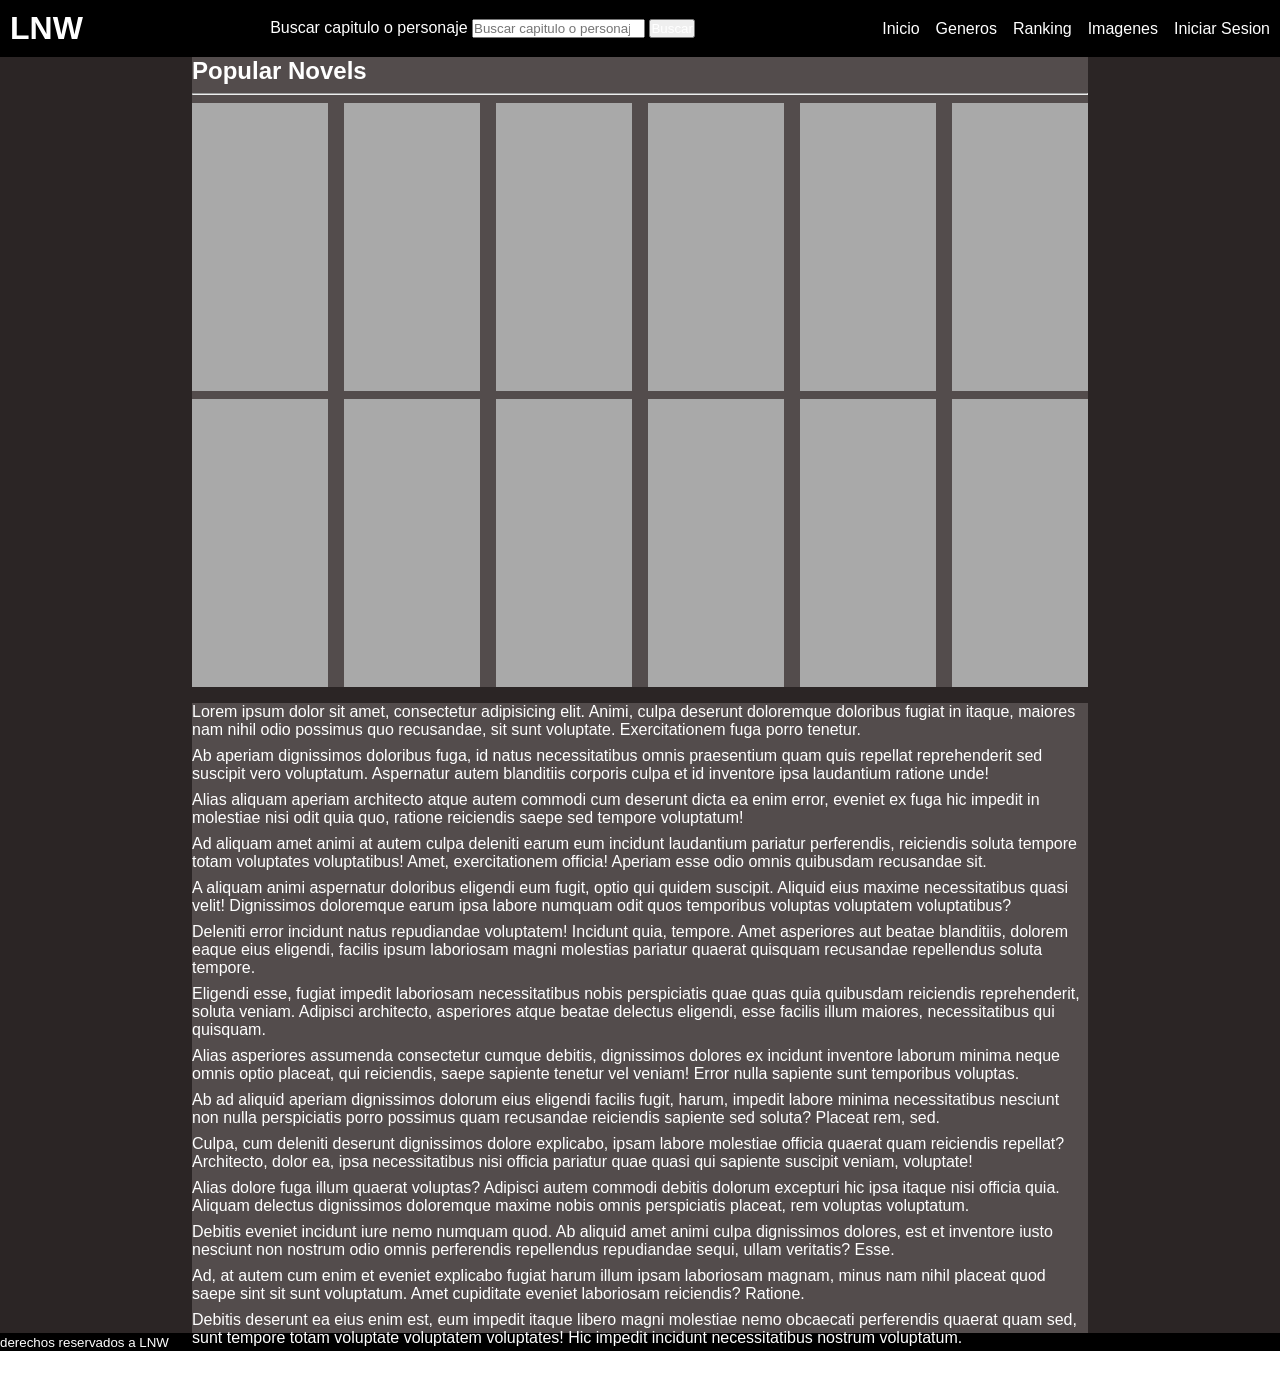
==== index.html @ da1b7861 "estructura basica- etiquetas html basicas y css global, id y class" ====
<!doctype html>
<html lang="en">
<head>
    <meta charset="UTF-8">
    <meta name="viewport" content="width=device-width, initial-scale=1">
    <title>LNW</title>
    <Link rel="stylesheet" href="/style.css">
</head>
<body>
<header>
    <h1>LNW</h1>
    <search>
        <!--aqui digamos el action y method es para el tipo de peticion que se hace, seria /buscar?novel=dragon, novel es el nombre de la variable que viajara-->
        <form action="/buscar" method="get">
            <!--Los label nunca son opcionales ya que dicen que trata el input -->
            <label for="buscador">Buscar capitulo o personaje</label>
            <input type="search"
                   name="novel"
                   id="buscador"
                   placeholder="Buscar capitulo o personaje">
            <button type="submit">Buscar</button>
        </form>
    </search>
    <nav>
        <ul>
            <li><a href="#">Inicio</a></li>
            <li><a href="/generos.html">Generos</a></li>
            <li><a href="/rank.html">Ranking</a></li>
            <li><a href="/imagenes.html">Imagenes</a></li>
            <li><a href="/login.html">Iniciar Sesion</a></li>
        </ul>
    </nav>
</header>
<main>
    <section>
        <h2>Popular Novels</h2>
        <hr>
        <div class="novels-container">
            <div class="novels"></div>
            <div class="novels"></div>
            <div class="novels"></div>
            <div class="novels"></div>
            <div class="novels"></div>
            <div class="novels"></div>

        </div>
        <div class="novels-container">
            <div class="novels"></div>
            <div class="novels"></div>
            <div class="novels"></div>
            <div class="novels"></div>
            <div class="novels"></div>
            <div class="novels"></div>
        </div>
    </section>
    <section>
        <div>Lorem ipsum dolor sit amet, consectetur adipisicing elit. Animi, culpa deserunt doloremque doloribus fugiat
            in itaque, maiores nam nihil odio possimus quo recusandae, sit sunt voluptate. Exercitationem fuga porro
            tenetur.
        </div>
        <div>Ab aperiam dignissimos doloribus fuga, id natus necessitatibus omnis praesentium quam quis repellat
            reprehenderit sed suscipit vero voluptatum. Aspernatur autem blanditiis corporis culpa et id inventore ipsa
            laudantium ratione unde!
        </div>
        <div>Alias aliquam aperiam architecto atque autem commodi cum deserunt dicta ea enim error, eveniet ex fuga hic
            impedit in molestiae nisi odit quia quo, ratione reiciendis saepe sed tempore voluptatum!
        </div>
        <div>Ad aliquam amet animi at autem culpa deleniti earum eum incidunt laudantium pariatur perferendis,
            reiciendis soluta tempore totam voluptates voluptatibus! Amet, exercitationem officia! Aperiam esse odio
            omnis quibusdam recusandae sit.
        </div>
        <div>A aliquam animi aspernatur doloribus eligendi eum fugit, optio qui quidem suscipit. Aliquid eius maxime
            necessitatibus quasi velit! Dignissimos doloremque earum ipsa labore numquam odit quos temporibus voluptas
            voluptatem voluptatibus?
        </div>
        <div>Deleniti error incidunt natus repudiandae voluptatem! Incidunt quia, tempore. Amet asperiores aut beatae
            blanditiis, dolorem eaque eius eligendi, facilis ipsum laboriosam magni molestias pariatur quaerat quisquam
            recusandae repellendus soluta tempore.
        </div>
        <div>Eligendi esse, fugiat impedit laboriosam necessitatibus nobis perspiciatis quae quas quia quibusdam
            reiciendis reprehenderit, soluta veniam. Adipisci architecto, asperiores atque beatae delectus eligendi,
            esse facilis illum maiores, necessitatibus qui quisquam.
        </div>
        <div>Alias asperiores assumenda consectetur cumque debitis, dignissimos dolores ex incidunt inventore laborum
            minima neque omnis optio placeat, qui reiciendis, saepe sapiente tenetur vel veniam! Error nulla sapiente
            sunt temporibus voluptas.
        </div>
        <div>Ab ad aliquid aperiam dignissimos dolorum eius eligendi facilis fugit, harum, impedit labore minima
            necessitatibus nesciunt non nulla perspiciatis porro possimus quam recusandae reiciendis sapiente sed
            soluta? Placeat rem, sed.
        </div>
        <div>Culpa, cum deleniti deserunt dignissimos dolore explicabo, ipsam labore molestiae officia quaerat quam
            reiciendis repellat? Architecto, dolor ea, ipsa necessitatibus nisi officia pariatur quae quasi qui sapiente
            suscipit veniam, voluptate!
        </div>
        <div>Alias dolore fuga illum quaerat voluptas? Adipisci autem commodi debitis dolorum excepturi hic ipsa itaque
            nisi officia quia. Aliquam delectus dignissimos doloremque maxime nobis omnis perspiciatis placeat, rem
            voluptas voluptatum.
        </div>
        <div>Debitis eveniet incidunt iure nemo numquam quod. Ab aliquid amet animi culpa dignissimos dolores, est et
            inventore iusto nesciunt non nostrum odio omnis perferendis repellendus repudiandae sequi, ullam veritatis?
            Esse.
        </div>
        <div>Ad, at autem cum enim et eveniet explicabo fugiat harum illum ipsam laboriosam magnam, minus nam nihil
            placeat quod saepe sint sit sunt voluptatum. Amet cupiditate eveniet laboriosam reiciendis? Ratione.
        </div>
        <div>Debitis deserunt ea eius enim est, eum impedit itaque libero magni molestiae nemo obcaecati perferendis
            quaerat quam sed, sunt tempore totam voluptate voluptatem voluptates! Hic impedit incidunt necessitatibus
            nostrum voluptatum.
        </div>
        <div>Aperiam at consectetur dicta earum ex ipsa laborum magni modi odit praesentium provident, repudiandae
            veritatis vitae. At atque dolor enim excepturi harum minima necessitatibus, quae quod similique vero
            voluptatem voluptatum.
        </div></section>
</main>
<footer>
    <p><small>derechos reservados a LNW</small></p>
</footer>
</body>
</html>
---- style.css ----
*{
    margin: 0;
    padding: 0;
    font-family: Arial, Helvetica, sans-serif;
    color: white;
    box-sizing: border-box;
}

body{
    width: 100%;
    min-height: 100dvh;
}

header {
    display: flex;
    width: 100%;
    flex-direction: row;/*horizontal*/
    justify-content: space-between;/*para el eje principal*/
    align-items: center;/*para el otro eje*/
    padding: 10px;
    background: black;

    nav {
        ul {
            display: flex;
            flex-direction: row;
            list-style: none;
            align-items: center;
            gap: 1rem;

            li {
                a {
                    text-decoration: none;
                }

                a:hover {
                    color: gray;
                }
            }
        }
    }
}

main {
    display: flex;
    width: 100%;
    flex-direction: column;
    background-color: #2b2525;
    align-items: center;
    gap: 1rem;
    height: auto;

    section {
        display: flex;
        flex-direction: column;
        width: 70%;
        height: 70dvh;
        gap: 0.5rem;
        background-color: #534c4c;

        .novels-container {
            display: flex;
            flex-direction: row;
            width: 100%;
            gap: 1rem;
            flex: 1;

            .novels {
                display: flex;
                flex-direction: column;
                background: darkgray;
                flex: 1;
            }

            .novels:hover {
                background-color: black;
            }
        }
    }
}

footer {
    background: black;
    width: 100%;
}
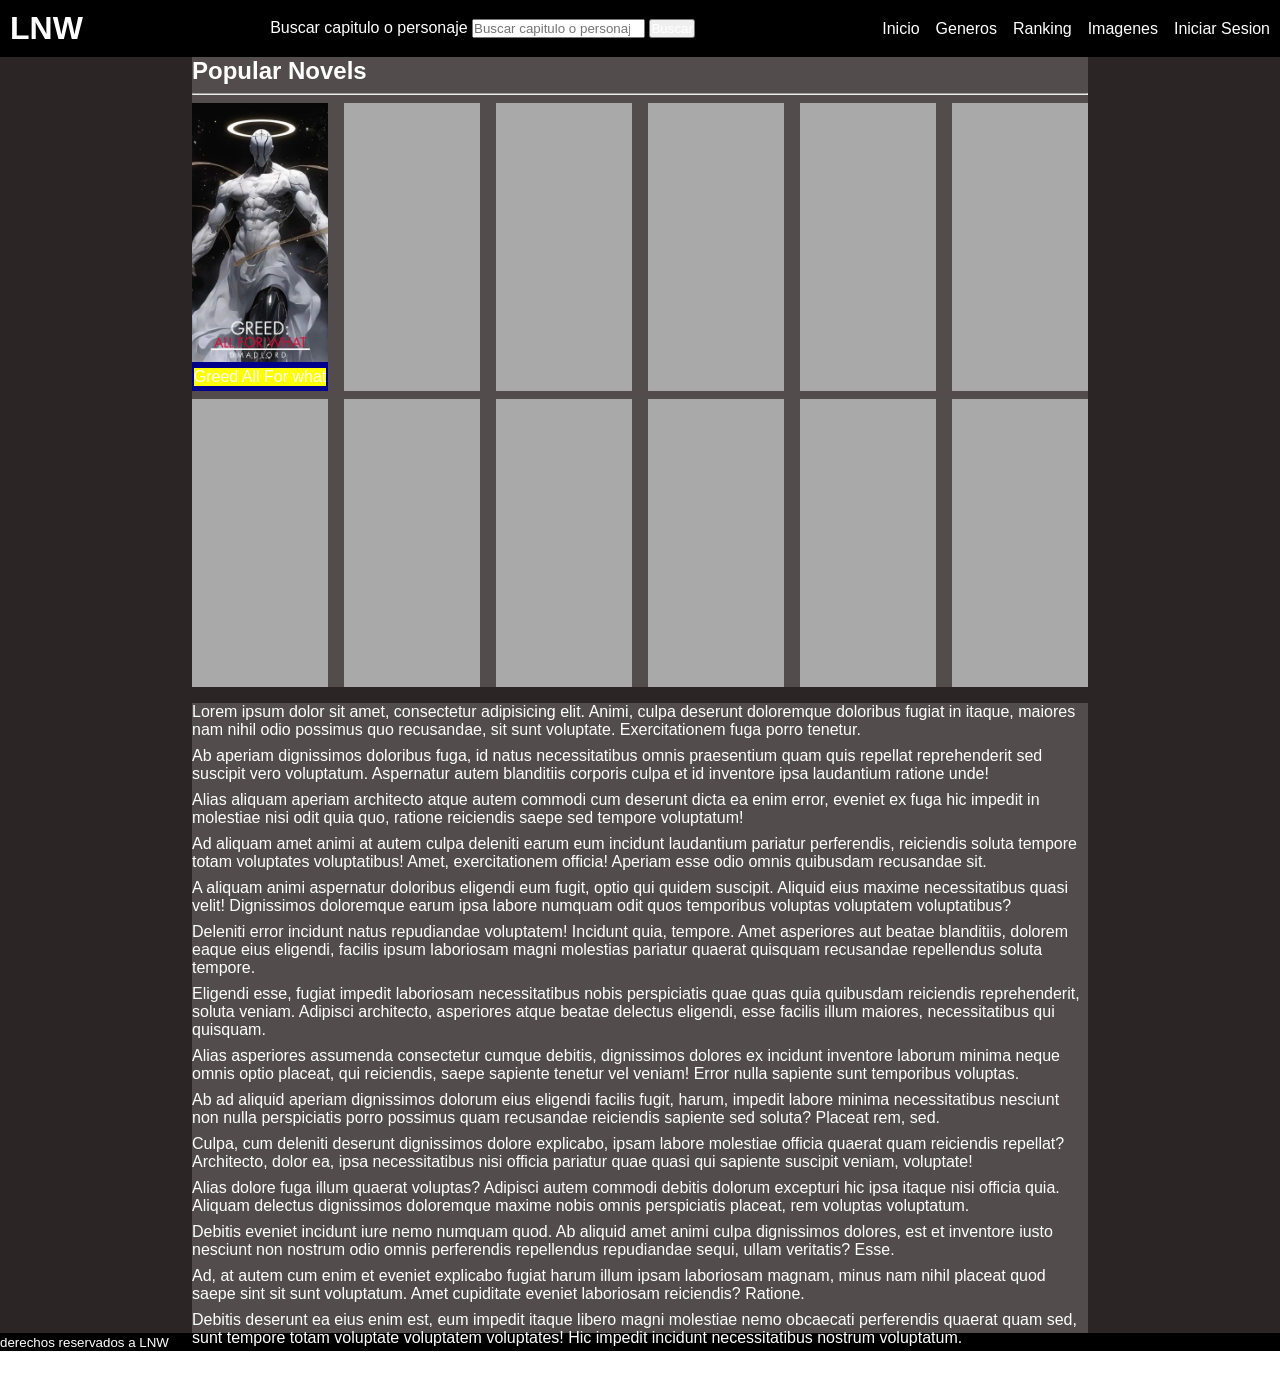
==== commit 977efa49: "portada novelas hecha" ====
--- a/index.html
+++ b/index.html
@@ -36,7 +36,14 @@
         <h2>Popular Novels</h2>
         <hr>
         <div class="novels-container">
-            <div class="novels"></div>
+            <div class="novels">
+                <div class="portada">
+                    <img src="./images/greed-all-for-what.jpg" alt="greed-all-for-what">
+                </div>
+                <div class="titulo">
+                    <p>Greed All For what</p>
+                </div>
+            </div>
             <div class="novels"></div>
             <div class="novels"></div>
             <div class="novels"></div>
--- a/style.css
+++ b/style.css
@@ -70,6 +70,32 @@
                 flex-direction: column;
                 background: darkgray;
                 flex: 1;
+
+                .portada {
+                    width: 100%;
+                    height: 90%;
+
+                    img {
+                        width: 100%;
+                        height: 100%;
+                        object-fit: cover;
+                    }
+                }
+
+                .titulo {
+                    text-transform: initial;
+                    background-color: darkblue;
+                    width: 100%;
+                    height: 10%;
+                    display: flex;
+                    flex-direction: column;
+                    align-items: center;
+                    justify-content: center;
+
+                    p {
+                        background-color: yellow;
+                    }
+                }
             }
 
             .novels:hover {
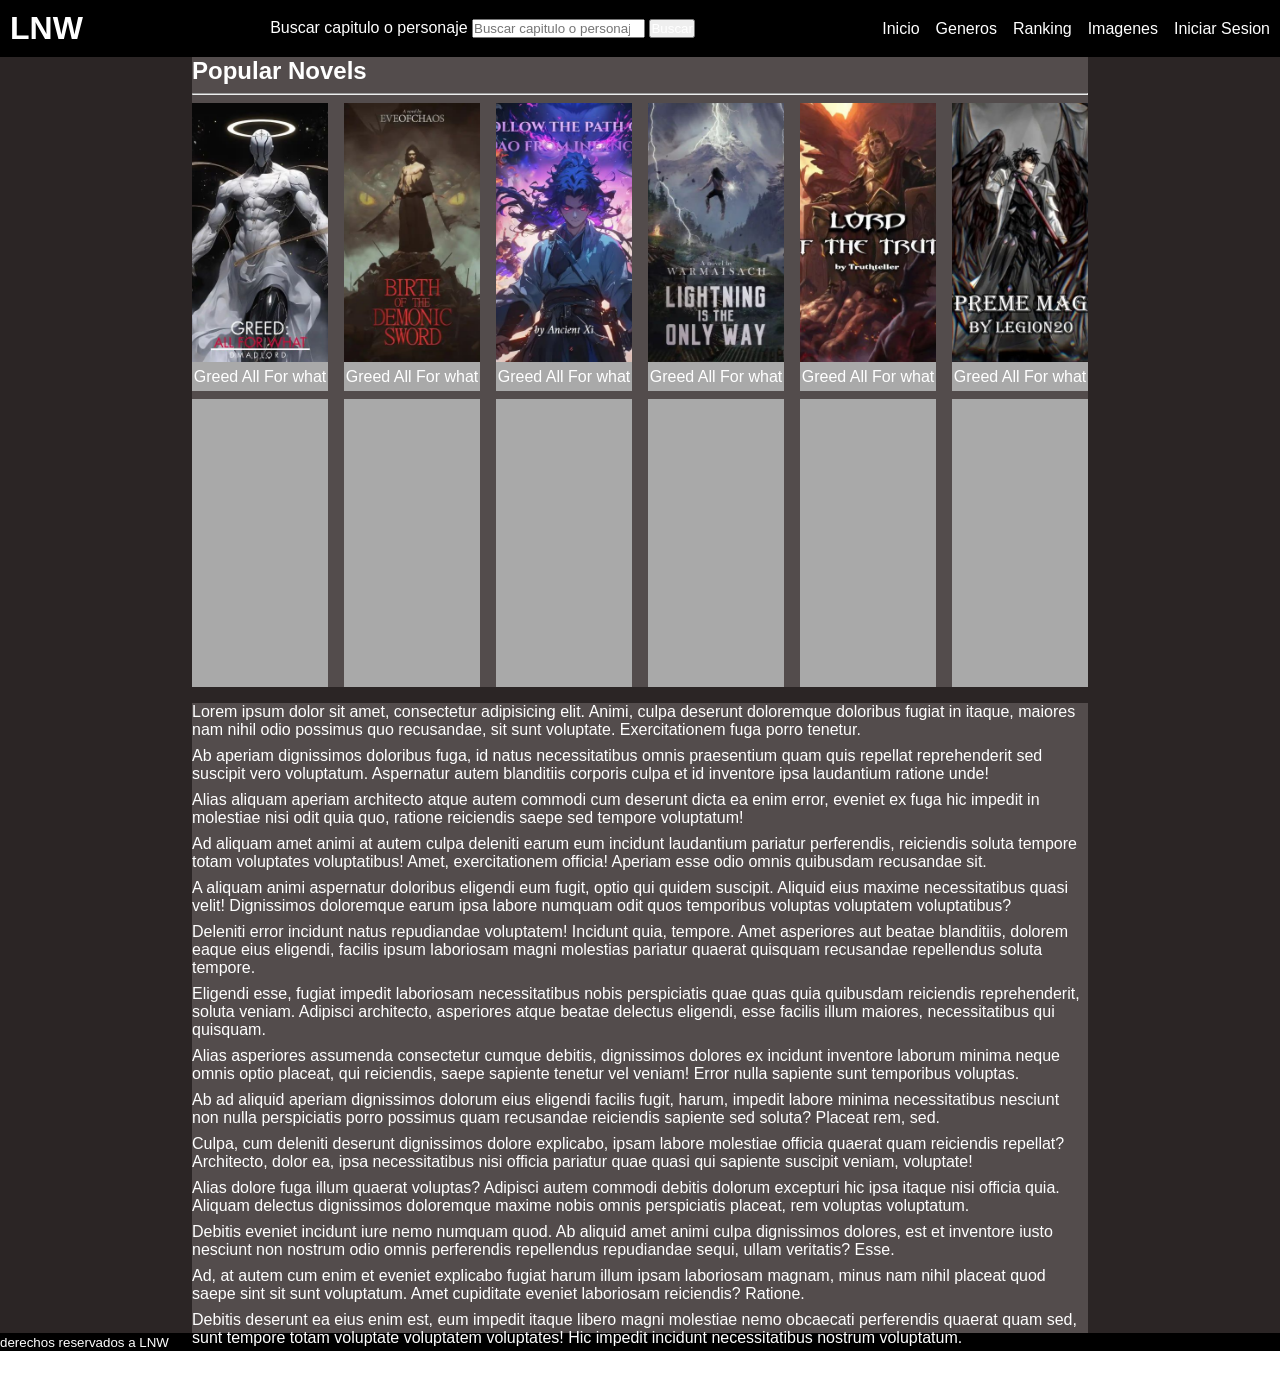
==== commit c20a2f48: "agregue animaciones, pero tengo el maltido problema de que se expande la imagen tambien" ====
--- a/index.html
+++ b/index.html
@@ -37,6 +37,7 @@
         <hr>
         <div class="novels-container">
             <div class="novels">
+                <a href="/novels/greed-all-for-what.html"><div class="lamina"></div></a>
                 <div class="portada">
                     <img src="./images/greed-all-for-what.jpg" alt="greed-all-for-what">
                 </div>
@@ -44,11 +45,51 @@
                     <p>Greed All For what</p>
                 </div>
             </div>
-            <div class="novels"></div>
-            <div class="novels"></div>
-            <div class="novels"></div>
-            <div class="novels"></div>
-            <div class="novels"></div>
+            <div class="novels">
+                <div class="lamina"></div>
+                <div class="portada">
+                    <img src="./images/birth-of-the-demonic-sword.jpg" alt="greed-all-for-what">
+                </div>
+                <div class="titulo">
+                    <p>Greed All For what</p>
+                </div>
+            </div>
+            <div class="novels">
+                <div class="lamina"></div>
+                <div class="portada">
+                    <img src="./images/follow-the-path-of-dao-from-infancy.jpg" alt="greed-all-for-what">
+                </div>
+                <div class="titulo">
+                    <p>Greed All For what</p>
+                </div>
+            </div>
+            <div class="novels">
+                <div class="lamina"></div>
+                <div class="portada">
+                    <img src="./images/lightning-is-the-only-way.jpg" alt="greed-all-for-what">
+                </div>
+                <div class="titulo">
+                    <p>Greed All For what</p>
+                </div>
+            </div>
+            <div class="novels">
+                <div class="lamina"></div>
+                <div class="portada">
+                    <img src="./images/lord-of-the-truth.jpg" alt="greed-all-for-what">
+                </div>
+                <div class="titulo">
+                    <p>Greed All For what</p>
+                </div>
+            </div>
+            <div class="novels">
+                <div class="lamina"></div>
+                <div class="portada">
+                    <img src="./images/supreme-magus.jpg" alt="greed-all-for-what">
+                </div>
+                <div class="titulo">
+                    <p>Greed All For what</p>
+                </div>
+            </div>
 
         </div>
         <div class="novels-container">
--- a/style.css
+++ b/style.css
@@ -4,6 +4,23 @@
     font-family: Arial, Helvetica, sans-serif;
     color: white;
     box-sizing: border-box;
+}
+
+@keyframes novelsAnimation {
+    0% {
+        transform: scale(1);
+    }
+
+    50%{
+        transform: scale(1.1);
+        z-index: 2;
+    }
+
+    100% {
+        transform: scaleX(2.1);
+        transform-origin: left;
+        z-index: 2;
+    }
 }
 
 body{
@@ -70,6 +87,25 @@
                 flex-direction: column;
                 background: darkgray;
                 flex: 1;
+                position: relative;
+
+                a {
+                    .lamina {
+                        position: absolute;
+                        top: 0;
+                        left: 0;
+                        right: 0;
+                        bottom: 0;
+                        background-color: transparent;
+                        z-index: 2;
+                        transition: background-color 0.3s ease;
+                    }
+
+                    .lamina:hover {
+                        background-color: rgba(0, 0, 0, 0.5);
+                        cursor: pointer;
+                    }
+                }
 
                 .portada {
                     width: 100%;
@@ -84,22 +120,17 @@
 
                 .titulo {
                     text-transform: initial;
-                    background-color: darkblue;
                     width: 100%;
                     height: 10%;
                     display: flex;
                     flex-direction: column;
                     align-items: center;
                     justify-content: center;
-
-                    p {
-                        background-color: yellow;
-                    }
                 }
             }
 
             .novels:hover {
-                background-color: black;
+                animation: novelsAnimation 1.5s forwards;
             }
         }
     }
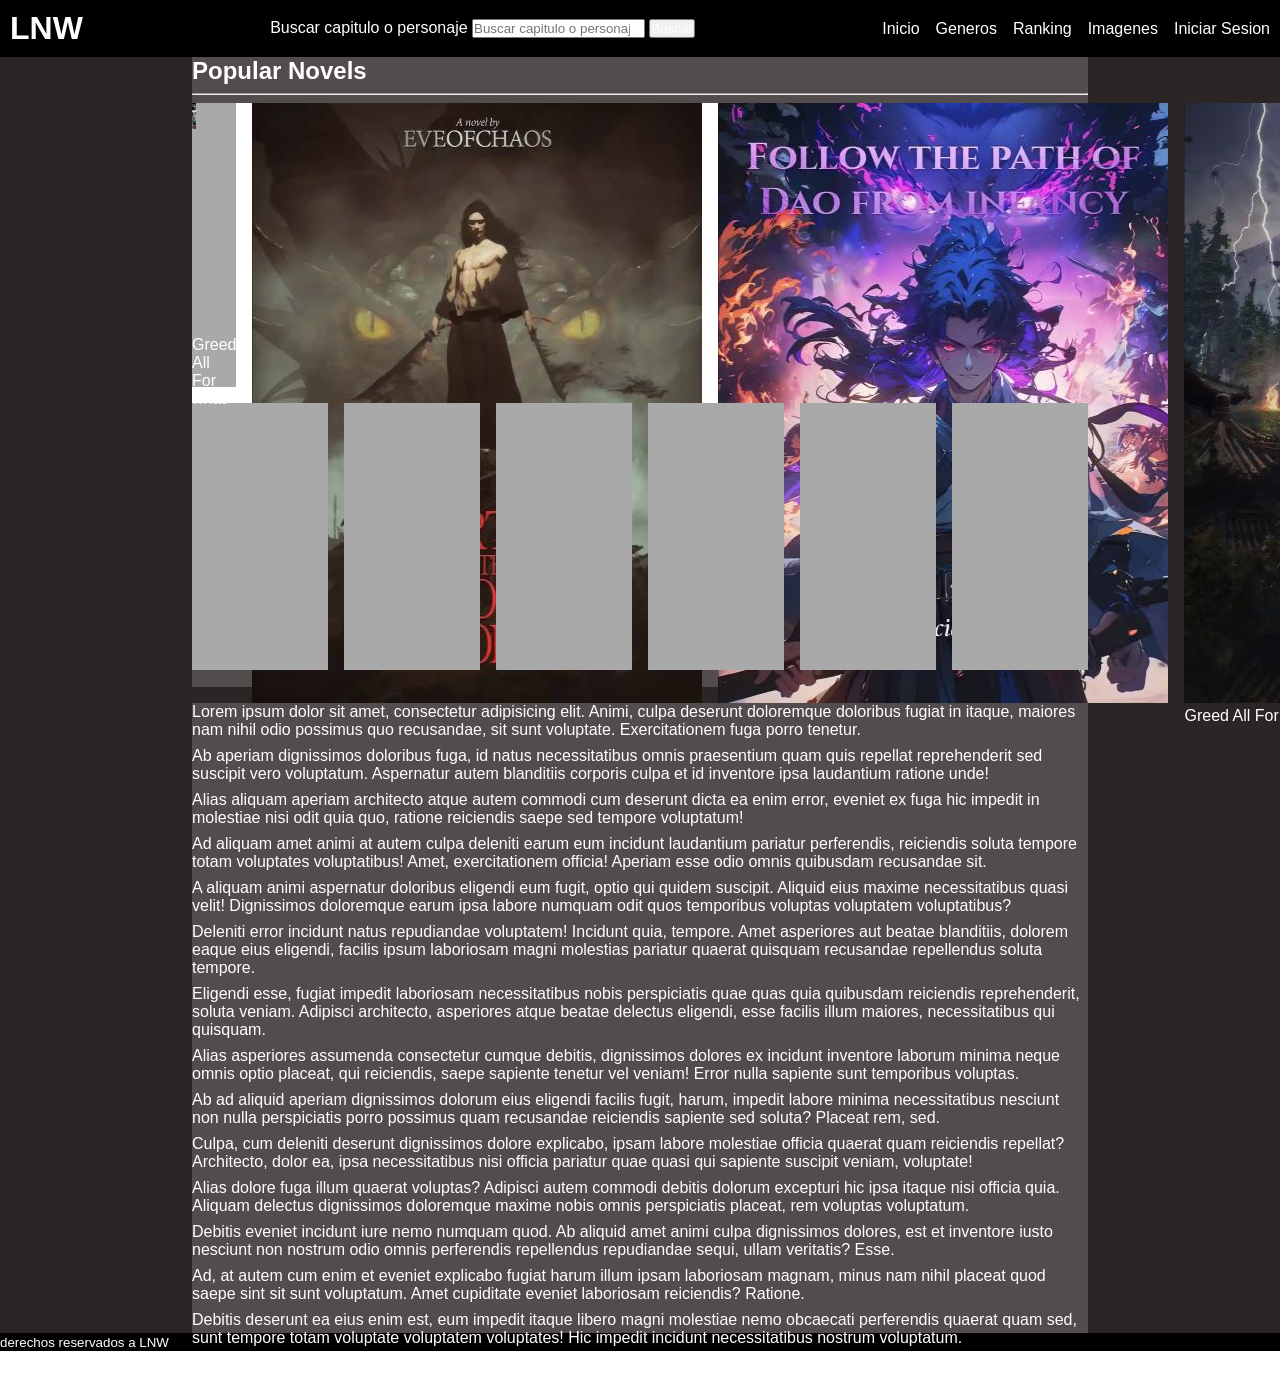
==== commit d3f8d5d1: "soy una verga, no tengo idea que carajo rompi, pero esta relacionado con position o img" ====
--- a/index.html
+++ b/index.html
@@ -35,71 +35,76 @@
     <section>
         <h2>Popular Novels</h2>
         <hr>
-        <div class="novels-container">
-            <div class="novels">
-                <a href="/novels/greed-all-for-what.html"><div class="lamina"></div></a>
-                <div class="portada">
-                    <img src="./images/greed-all-for-what.jpg" alt="greed-all-for-what">
+        <div class="contenedorFilasDeNovelas">
+            <div class="novels-container">
+                <div class="novels">
+                    <div class="contenido">
+                        <a href="/novels/greed-all-for-what.html"><div class="lamina"></div></a>
+                        <div class="portada">
+                            <img src="./images/greed-all-for-what.jpg" alt="greed-all-for-what">
+                        </div>
+                        <div class="titulo">
+                            <p>Greed All For what</p>
+                        </div>
+                    </div>
                 </div>
-                <div class="titulo">
-                    <p>Greed All For what</p>
+                <div class="novels">
+                    <div class="lamina"></div>
+                    <div class="portada">
+                        <img src="./images/birth-of-the-demonic-sword.jpg" alt="greed-all-for-what">
+                    </div>
+                    <div class="titulo">
+                        <p>Greed All For what</p>
+                    </div>
                 </div>
-            </div>
-            <div class="novels">
-                <div class="lamina"></div>
-                <div class="portada">
-                    <img src="./images/birth-of-the-demonic-sword.jpg" alt="greed-all-for-what">
+                <div class="novels">
+                    <div class="lamina"></div>
+                    <div class="portada">
+                        <img src="./images/follow-the-path-of-dao-from-infancy.jpg" alt="greed-all-for-what">
+                    </div>
+                    <div class="titulo">
+                        <p>Greed All For what</p>
+                    </div>
                 </div>
-                <div class="titulo">
-                    <p>Greed All For what</p>
+                <div class="novels">
+                    <div class="lamina"></div>
+                    <div class="portada">
+                        <img src="./images/lightning-is-the-only-way.jpg" alt="greed-all-for-what">
+                    </div>
+                    <div class="titulo">
+                        <p>Greed All For what</p>
+                    </div>
                 </div>
-            </div>
-            <div class="novels">
-                <div class="lamina"></div>
-                <div class="portada">
-                    <img src="./images/follow-the-path-of-dao-from-infancy.jpg" alt="greed-all-for-what">
+                <div class="novels">
+                    <div class="lamina"></div>
+                    <div class="portada">
+                        <img src="./images/lord-of-the-truth.jpg" alt="greed-all-for-what">
+                    </div>
+                    <div class="titulo">
+                        <p>Greed All For what</p>
+                    </div>
                 </div>
-                <div class="titulo">
-                    <p>Greed All For what</p>
-                </div>
-            </div>
-            <div class="novels">
-                <div class="lamina"></div>
-                <div class="portada">
-                    <img src="./images/lightning-is-the-only-way.jpg" alt="greed-all-for-what">
-                </div>
-                <div class="titulo">
-                    <p>Greed All For what</p>
-                </div>
-            </div>
-            <div class="novels">
-                <div class="lamina"></div>
-                <div class="portada">
-                    <img src="./images/lord-of-the-truth.jpg" alt="greed-all-for-what">
-                </div>
-                <div class="titulo">
-                    <p>Greed All For what</p>
-                </div>
-            </div>
-            <div class="novels">
-                <div class="lamina"></div>
-                <div class="portada">
-                    <img src="./images/supreme-magus.jpg" alt="greed-all-for-what">
-                </div>
-                <div class="titulo">
-                    <p>Greed All For what</p>
+                <div class="novels">
+                    <div class="lamina"></div>
+                    <div class="portada">
+                        <img src="./images/supreme-magus.jpg" alt="greed-all-for-what">
+                    </div>
+                    <div class="titulo">
+                        <p>Greed All For what</p>
+                    </div>
                 </div>
             </div>
 
+            <div class="novels-container">
+                <div class="novels"></div>
+                <div class="novels"></div>
+                <div class="novels"></div>
+                <div class="novels"></div>
+                <div class="novels"></div>
+                <div class="novels"></div>
+            </div>
         </div>
-        <div class="novels-container">
-            <div class="novels"></div>
-            <div class="novels"></div>
-            <div class="novels"></div>
-            <div class="novels"></div>
-            <div class="novels"></div>
-            <div class="novels"></div>
-        </div>
+
     </section>
     <section>
         <div>Lorem ipsum dolor sit amet, consectetur adipisicing elit. Animi, culpa deserunt doloremque doloribus fugiat
--- a/style.css
+++ b/style.css
@@ -75,57 +75,73 @@
         gap: 0.5rem;
         background-color: #534c4c;
 
+        .contenedorFilasDeNovelas {
+            display: flex;
+            flex-direction: column;
+            height: 90%;
+            width: 100%;
+            gap: 1rem;
+            background-color: white;
+        }
+
         .novels-container {
             display: flex;
             flex-direction: row;
             width: 100%;
+            height: 50%;
             gap: 1rem;
-            flex: 1;
 
+            /*contenedor de la novela como tal*/
             .novels {
-                display: flex;
-                flex-direction: column;
                 background: darkgray;
                 flex: 1;
-                position: relative;
 
-                a {
-                    .lamina {
-                        position: absolute;
-                        top: 0;
-                        left: 0;
-                        right: 0;
-                        bottom: 0;
-                        background-color: transparent;
-                        z-index: 2;
-                        transition: background-color 0.3s ease;
+                /*lo que agrupa tanto el titulo como la portada*/
+                .contenido {
+                    width: 100%;
+                    height: 100%;
+                    position: relative;
+                    display: flex;
+                    flex-direction: column;
+
+                    a {
+                        .lamina {
+                            position: absolute;
+                            top: 0;
+                            left: 0;
+                            right: 0;
+                            bottom: 0;
+                            background-color: transparent;
+                            z-index: 3;
+                            transition: background-color 0.3s ease;
+                        }
+
+                        .lamina:hover {
+                            background-color: rgba(0, 0, 0, 0.5);
+                            cursor: pointer;
+                        }
                     }
 
-                    .lamina:hover {
-                        background-color: rgba(0, 0, 0, 0.5);
-                        cursor: pointer;
+                    .portada {
+                        width: 100%;
+                        height: 90%;
+
+                        img {
+                            width: 10%;
+                            height: 10%;
+                            object-fit: cover;
+                        }
                     }
-                }
 
-                .portada {
-                    width: 100%;
-                    height: 90%;
-
-                    img {
+                    .titulo {
+                        text-transform: initial;
                         width: 100%;
-                        height: 100%;
-                        object-fit: cover;
+                        height: 10%;
+                        display: flex;
+                        flex-direction: column;
+                        align-items: center;
+                        justify-content: center;
                     }
-                }
-
-                .titulo {
-                    text-transform: initial;
-                    width: 100%;
-                    height: 10%;
-                    display: flex;
-                    flex-direction: column;
-                    align-items: center;
-                    justify-content: center;
                 }
             }
 
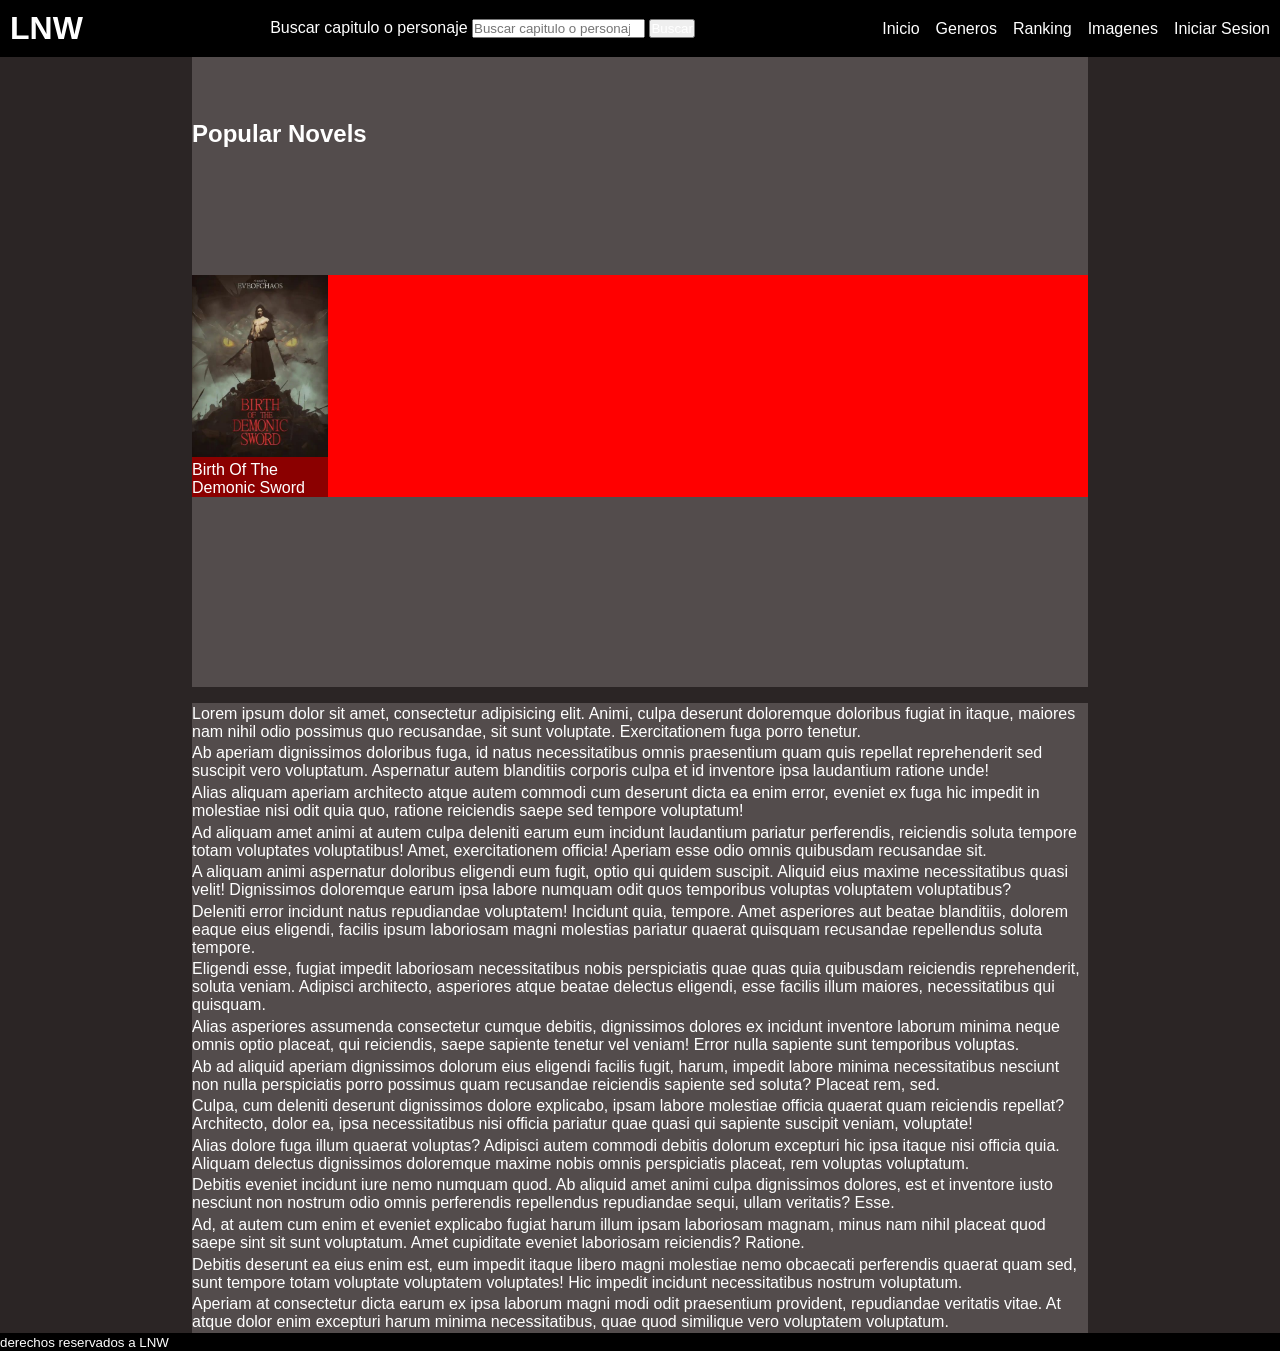
==== commit ada20258: "aqui ya rehice los novels, tengo que revisar para que el padre sea el detonante de todas las animaci" ====
--- a/index.html
+++ b/index.html
@@ -34,77 +34,34 @@
 <main>
     <section>
         <h2>Popular Novels</h2>
-        <hr>
-        <div class="contenedorFilasDeNovelas">
-            <div class="novels-container">
+        <div class="filas-novelas">
                 <div class="novels">
-                    <div class="contenido">
-                        <a href="/novels/greed-all-for-what.html"><div class="lamina"></div></a>
-                        <div class="portada">
-                            <img src="./images/greed-all-for-what.jpg" alt="greed-all-for-what">
+                    <div class="parteIzquierda">
+                        <div class="filtro"></div>
+                        <div class="imagen">
+                            <img src="./images/birth-of-the-demonic-sword.jpg" alt="birth of the demonic sword">
                         </div>
                         <div class="titulo">
-                            <p>Greed All For what</p>
+                            <h3>birth of the demonic sword</h3>
                         </div>
                     </div>
+                    <div class="parteDerecha"></div>
                 </div>
-                <div class="novels">
-                    <div class="lamina"></div>
-                    <div class="portada">
-                        <img src="./images/birth-of-the-demonic-sword.jpg" alt="greed-all-for-what">
-                    </div>
-                    <div class="titulo">
-                        <p>Greed All For what</p>
-                    </div>
-                </div>
-                <div class="novels">
-                    <div class="lamina"></div>
-                    <div class="portada">
-                        <img src="./images/follow-the-path-of-dao-from-infancy.jpg" alt="greed-all-for-what">
-                    </div>
-                    <div class="titulo">
-                        <p>Greed All For what</p>
-                    </div>
-                </div>
-                <div class="novels">
-                    <div class="lamina"></div>
-                    <div class="portada">
-                        <img src="./images/lightning-is-the-only-way.jpg" alt="greed-all-for-what">
-                    </div>
-                    <div class="titulo">
-                        <p>Greed All For what</p>
-                    </div>
-                </div>
-                <div class="novels">
-                    <div class="lamina"></div>
-                    <div class="portada">
-                        <img src="./images/lord-of-the-truth.jpg" alt="greed-all-for-what">
-                    </div>
-                    <div class="titulo">
-                        <p>Greed All For what</p>
-                    </div>
-                </div>
-                <div class="novels">
-                    <div class="lamina"></div>
-                    <div class="portada">
-                        <img src="./images/supreme-magus.jpg" alt="greed-all-for-what">
-                    </div>
-                    <div class="titulo">
-                        <p>Greed All For what</p>
-                    </div>
-                </div>
-            </div>
-
-            <div class="novels-container">
-                <div class="novels"></div>
-                <div class="novels"></div>
-                <div class="novels"></div>
-                <div class="novels"></div>
-                <div class="novels"></div>
-                <div class="novels"></div>
-            </div>
+            <div class="novels"></div>
+            <div class="novels"></div>
+            <div class="novels"></div>
+            <div class="novels"></div>
+            <div class="novels"></div>
         </div>
 
+        <div class="filas-novelas">
+            <div class="novels"></div>
+            <div class="novels"></div>
+            <div class="novels"></div>
+            <div class="novels"></div>
+            <div class="novels"></div>
+            <div class="novels"></div>
+        </div>
     </section>
     <section>
         <div>Lorem ipsum dolor sit amet, consectetur adipisicing elit. Animi, culpa deserunt doloremque doloribus fugiat
--- a/style.css
+++ b/style.css
@@ -20,6 +20,39 @@
         transform: scaleX(2.1);
         transform-origin: left;
         z-index: 2;
+    }
+}
+
+@keyframes parteIzquierda {
+    0% {
+        width: 100%;
+        height: 100%;
+    }
+
+    50% {
+        width: 100%;
+        height: 100%;
+    }
+
+    100% {
+        width: 30%;
+        height: 100%;
+    }
+}
+/*no se activa ya que no aparece entonces como jsjssj xd no sirve con hover*/
+@keyframes parteDerecha {
+    0% {
+        display: none;
+    }
+
+    50% {
+        display: none;
+    }
+
+    100% {
+        display: block;
+        width: 70%;
+        height: 100%;
     }
 }
 
@@ -66,92 +99,120 @@
     align-items: center;
     gap: 1rem;
     height: auto;
+    position: relative;
 
     section {
         display: flex;
         flex-direction: column;
         width: 70%;
-        height: 70dvh;
-        gap: 0.5rem;
+        min-height: 70dvh;
+        height: auto;
+        justify-content: space-around;
         background-color: #534c4c;
 
-        .contenedorFilasDeNovelas {
-            display: flex;
-            flex-direction: column;
-            height: 90%;
-            width: 100%;
-            gap: 1rem;
-            background-color: white;
-        }
-
-        .novels-container {
+        .filas-novelas {
             display: flex;
             flex-direction: row;
+            align-items: center;
             width: 100%;
-            height: 50%;
+            height: 45%;
+            background-color: red;
             gap: 1rem;
 
-            /*contenedor de la novela como tal*/
             .novels {
-                background: darkgray;
                 flex: 1;
-
-                /*lo que agrupa tanto el titulo como la portada*/
-                .contenido {
+                display: flex;
+                flex-direction: row;
+                background-color: blue;
+                height: 100%;
+                cursor: pointer;
+
+                .parteIzquierda {
+                    display: flex;
+                    flex-direction: column;
                     width: 100%;
                     height: 100%;
+                    background-color: darkred;
                     position: relative;
-                    display: flex;
-                    flex-direction: column;
-
-                    a {
-                        .lamina {
-                            position: absolute;
-                            top: 0;
-                            left: 0;
-                            right: 0;
-                            bottom: 0;
-                            background-color: transparent;
-                            z-index: 3;
-                            transition: background-color 0.3s ease;
-                        }
-
-                        .lamina:hover {
-                            background-color: rgba(0, 0, 0, 0.5);
-                            cursor: pointer;
-                        }
-                    }
-
-                    .portada {
+
+                    .filtro {
+                        position: absolute;
                         width: 100%;
-                        height: 90%;
+                        height: 100%;
+                        z-index: 3;
+                        background-color: transparent;
+                    }
+
+                    .filtro:hover {
+                        background-color: rgba(255, 0, 0, 0.2);
+                    }
+
+                    .imagen {
+                        width: 100%;
+                        height: 85%;
 
                         img {
-                            width: 10%;
-                            height: 10%;
+                            width: 100%;
+                            height: 100%;
                             object-fit: cover;
                         }
                     }
 
                     .titulo {
-                        text-transform: initial;
                         width: 100%;
-                        height: 10%;
+                        height: 15%;
+                        overflow: hidden;
                         display: flex;
-                        flex-direction: column;
                         align-items: center;
                         justify-content: center;
-                    }
+
+                        h3 {
+                            text-transform: capitalize;
+                            font-weight: 100;
+                            font-size: 1rem;
+                            white-space: wrap;
+                        }
+                    }
+                }
+
+                .parteIzquierda:hover {
+                    animation: parteIzquierda 1s forwards;
+                }
+
+                .parteDerecha {
+                    display: none;
+                    background-color: white;
+                }
+
+                .parteDerecha:hover {
+                    animation: parteDerecha 1s forwards;
                 }
             }
 
             .novels:hover {
-                animation: novelsAnimation 1.5s forwards;
+                animation: novelsAnimation 1s forwards;
             }
         }
     }
 }
 
+li:hover {
+    text-decoration: underline;
+    cursor: pointer;
+}
+
+aside {
+    display: flex;
+    flex-direction: column;
+    align-items: center;
+    justify-content: space-around;
+    position: absolute;
+    right: 5%;
+    background-color: white;
+    width: 10%;
+    height: 70dvh;
+}
+
 footer {
     background: black;
     width: 100%;
